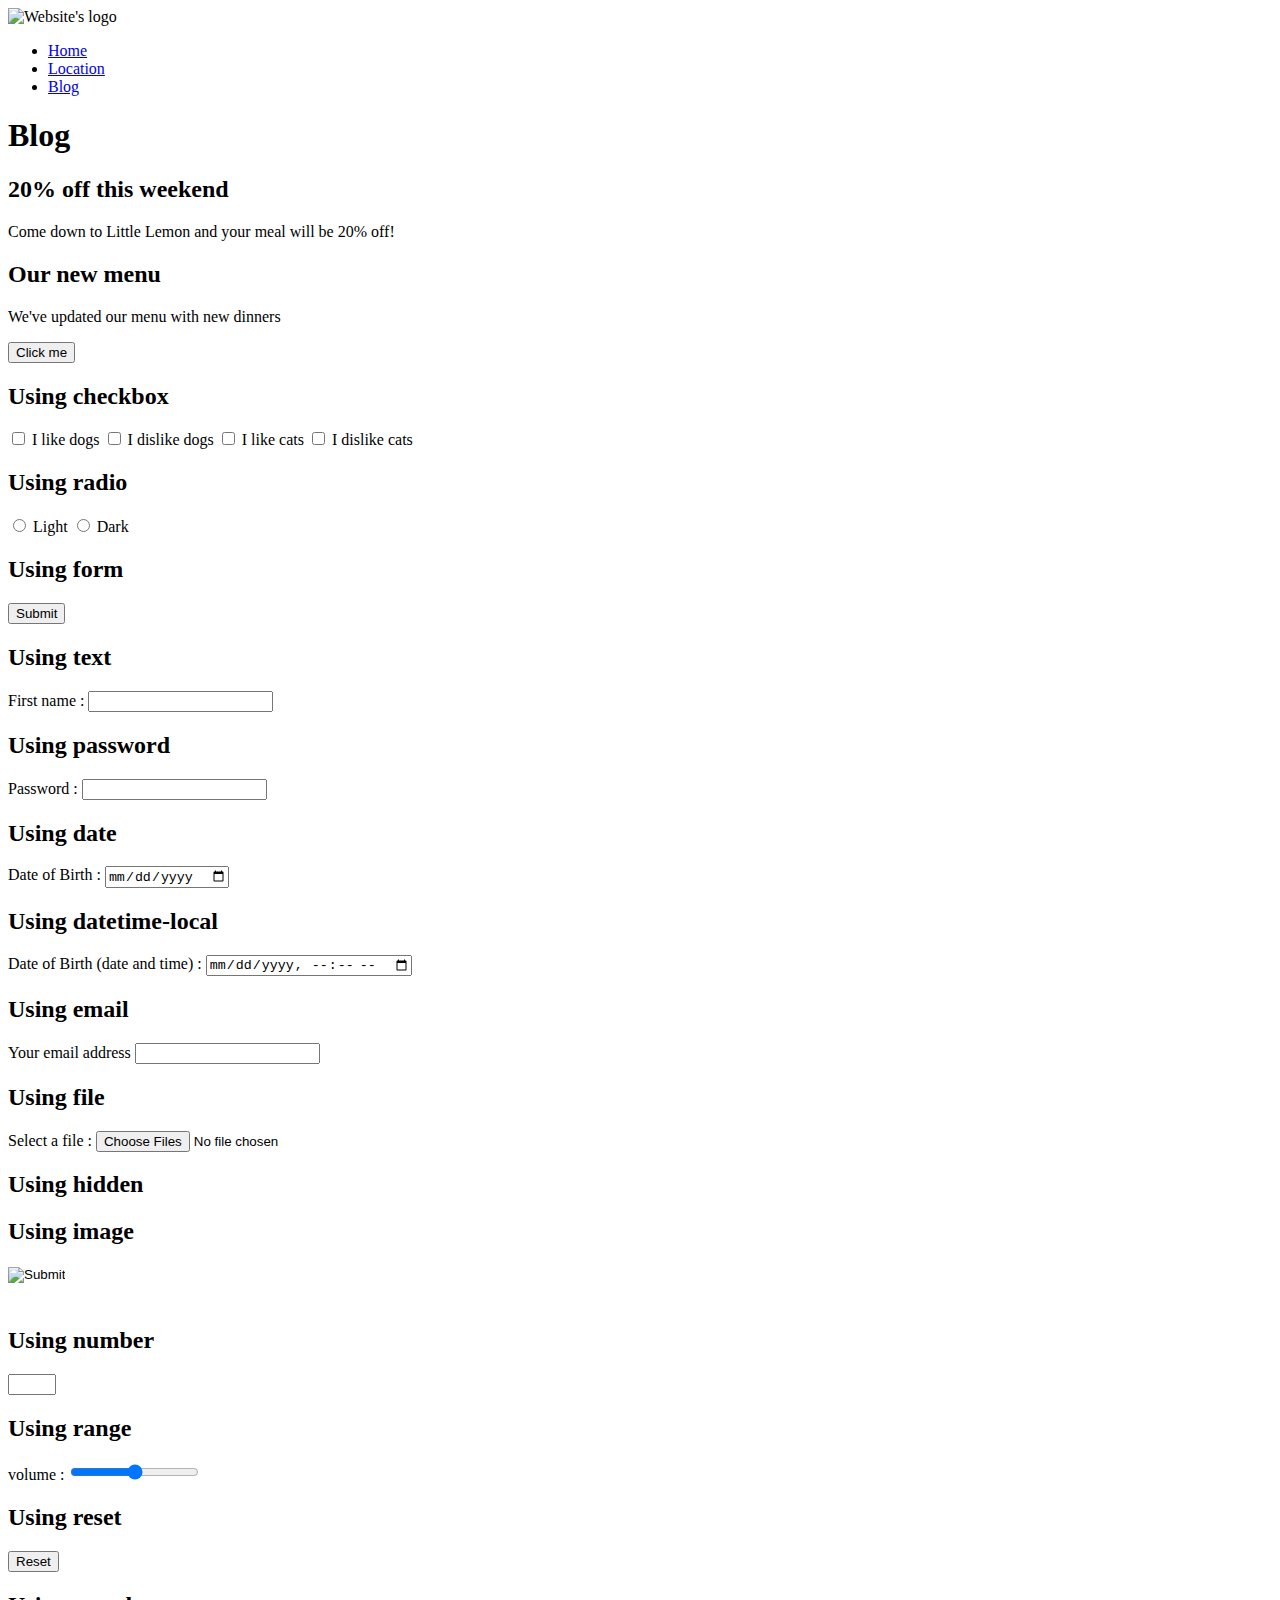
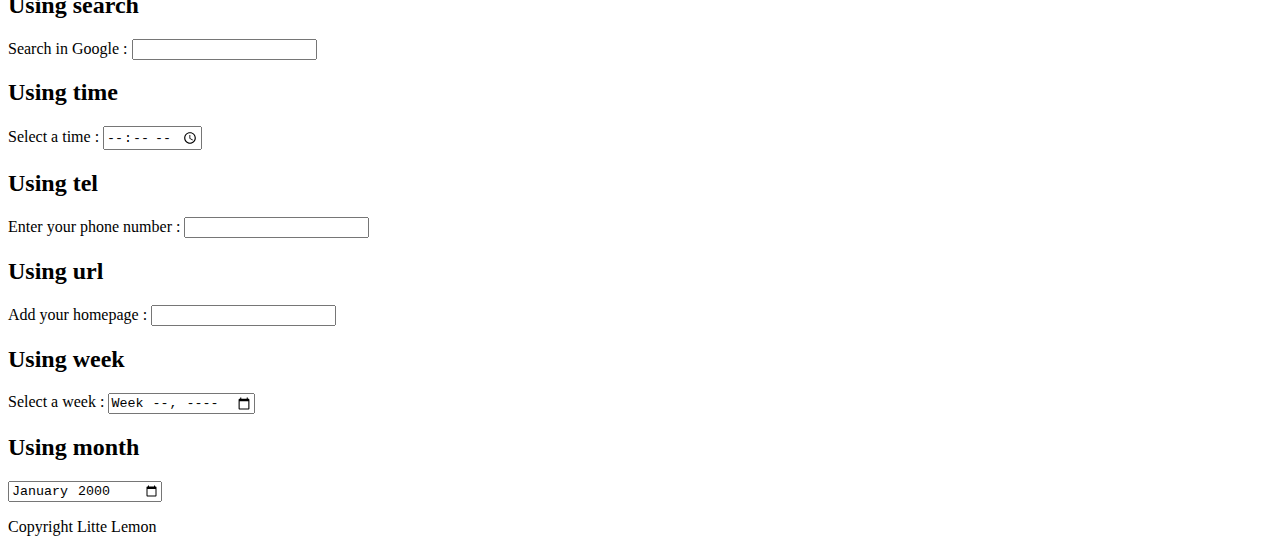
==== html/index.html @ a8df1c84 "Adding the three folders" ====
<!DOCTYPE html>
<html lang="en">
<head>
    <meta charset="UTF-8">
    <meta name="viewport" content="width=device-width, initial-scale=1.0">
    <title>Little Lemon</title>
    <link rel="stylesheet" href="style.css">
</head>
<body>
    <header>
        <img src="img/log.png" alt="Website's logo">
    </header>
    <nav>
        <ul>
            <li><a href="index.html">Home</a></li>
            <li><a href="location.html">Location</a></li>
            <li><a href="blog.html">Blog</a></li>
        </ul>
    </nav>
    <main>
        <h1>Blog</h1>
        <article>
            <h2>20% off this weekend</h2>
            <p>Come down to Little Lemon and your meal will be 20% off!</p>
        </article>
        <article>
            <h2>Our new menu</h2>
            <p>We've updated our menu with new dinners </p>
        </article>
        <input type="button" value="Click me" onclick="msg()"/>
        <h2>Using checkbox</h2>
        <input type="checkbox" name="dg" id="dog" value="Dog">
        <label for="dog">I like dogs</label>
        <input type="checkbox" name="dg" id="dogl" value="Dog">
        <label for="dogl">I dislike dogs</label>
        <input type="checkbox" name="ct" id="cat" value="Cat">
        <label for="cat">I like cats</label>
        <input type="checkbox"name="ct" id="catl" value="Cat">
        <label for="catl">I dislike cats</label>
        <h2>Using radio</h2>
        <input type="radio" name="light" id="theme" value="Light">
        <label for="light">Light</label>
        <input type="radio" name="theme" id="dark" value="Dark">
        <label for="dark">Dark</label>
        <h2>Using form</h2>
        <form action="https://google.com" method="POST">
            <input type="submit" value="Submit">
        </form>
        <h2>Using text</h2>
        <label for="fname">First name :</label>
        <input type="text" name="name" id="fname" pattern="[A-Z][a-z]">
        <h2>Using password</h2>
        <label for="pwd">Password :</label>
        <input type="password" name="password" id="pwd">
        <h2>Using date</h2>
        <label for="dob">Date of Birth :</label>
        <input type="date" name="date of birth" id="dob">
        <h2>Using datetime-local</h2>
        <label for="birthdaytime">Date of Birth (date and time) :</label>
        <input type="datetime-local" name="birthday" id="birthdaytime">
        <h2>Using email</h2>
        <label for="mail">Your email address</label>
        <input type="email" name="email input" id="mail" >
        <h2>Using file</h2>
        <label for="myfile">Select a file :</label>
        <input type="file" name="select file" id="myfile" accept=".jpg,.png" multiple>
        <h2>Using hidden</h2>
        <input type="hidden" name="hide item" id="custId" value="3487">
        <h2>Using image</h2>
        <input type="image" src="processor.jpg" name="quantity" min="1" max="5" height="40">
        <h2>Using number</h2>
        <input type="number" name="quantity" id="numb" min="1" max="5">
        <h2>Using range</h2>
        <label for="volume">volume :</label>
        <input type="range" name="range input" id="volume" min="0" max="10">
        <h2>Using reset</h2>
        <input type="reset">
        <h2>Using search</h2>
        <label for="gsearch">Search in Google :</label>
        <input type="search" name="google searching" id="gsearch">
        <h2>Using time</h2>
        <label for="appt">Select a time :</label>
        <input type="time" name="select time" id="appt">
        <h2>Using tel</h2>
        <label for="phone">Enter your phone number :</label>
        <input type="tel" name="phone" id="phone" pattern="[+]{1}[0-9]{11,14}">
        <h2>Using url</h2>
        <label for="homepage">Add your homepage :</label>
        <input type="url" id="homepage" name="homepage" />
        <h2>Using week</h2>
        <label for="week">Select a week :</label>
        <input type="week" id="week" name="week">
        <h2>Using month</h2>
        <label for="bdaymonth"></label>
        <input type="month" id="bdaymonth" name="month" min="1990-01" value="2000-01">

    </main>
    <footer>
        <p>Copyright Litte Lemon</p>
    </footer>
    <script src="script.js"></script>
</body>
</html>
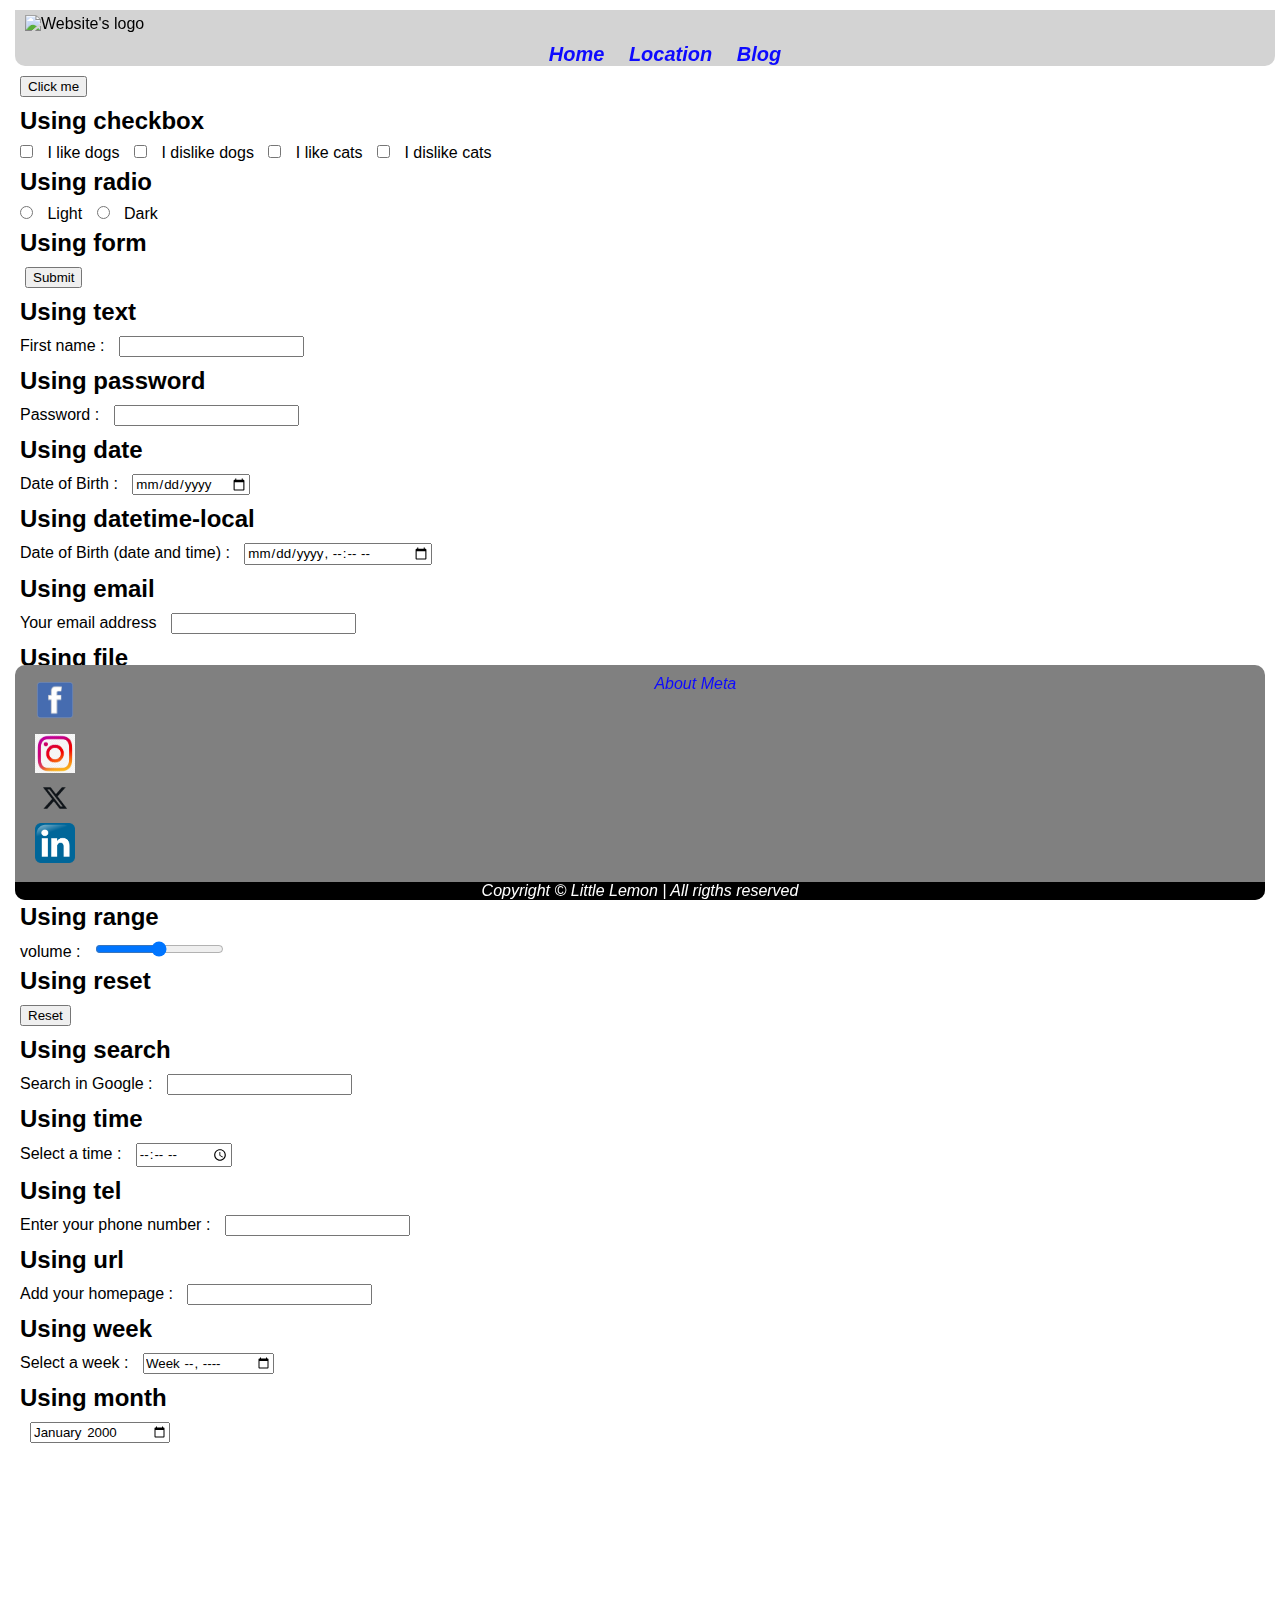
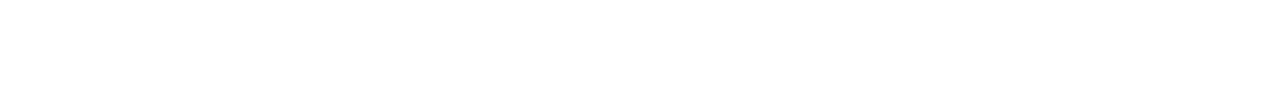
==== commit 928a14f2: "Adding some files and styles" ====
--- a/html/index.html
+++ b/html/index.html
@@ -4,29 +4,22 @@
     <meta charset="UTF-8">
     <meta name="viewport" content="width=device-width, initial-scale=1.0">
     <title>Little Lemon</title>
-    <link rel="stylesheet" href="style.css">
+    <link rel="stylesheet" href="../styles/style.css">
 </head>
 <body>
-    <header>
-        <img src="img/log.png" alt="Website's logo">
-    </header>
-    <nav>
-        <ul>
-            <li><a href="index.html">Home</a></li>
-            <li><a href="location.html">Location</a></li>
-            <li><a href="blog.html">Blog</a></li>
-        </ul>
-    </nav>
+    <div class="header">
+        <header>
+            <img src="img/log.png" alt="Website's logo">
+        </header>
+        <nav>
+            <ul>
+                <li><a href="index.html">Home</a></li>
+                <li><a href="location.html">Location</a></li>
+                <li><a href="blog.html">Blog</a></li>
+            </ul>
+        </nav>
+    </div>
     <main>
-        <h1>Blog</h1>
-        <article>
-            <h2>20% off this weekend</h2>
-            <p>Come down to Little Lemon and your meal will be 20% off!</p>
-        </article>
-        <article>
-            <h2>Our new menu</h2>
-            <p>We've updated our menu with new dinners </p>
-        </article>
         <input type="button" value="Click me" onclick="msg()"/>
         <h2>Using checkbox</h2>
         <input type="checkbox" name="dg" id="dog" value="Dog">
@@ -38,12 +31,12 @@
         <input type="checkbox"name="ct" id="catl" value="Cat">
         <label for="catl">I dislike cats</label>
         <h2>Using radio</h2>
-        <input type="radio" name="light" id="theme" value="Light">
+        <input type="radio" name="theme" id="theme" value="Light">
         <label for="light">Light</label>
         <input type="radio" name="theme" id="dark" value="Dark">
         <label for="dark">Dark</label>
         <h2>Using form</h2>
-        <form action="https://google.com" method="POST">
+        <form>
             <input type="submit" value="Submit">
         </form>
         <h2>Using text</h2>
@@ -96,8 +89,19 @@
 
     </main>
     <footer>
-        <p>Copyright Litte Lemon</p>
+        <div class="footer-content">
+            <div class="social-media">
+                <a href="https://facebook.com" target="_blank" title="Notre page Facebook"><img src="../img/facebook.png" alt="Facebook's logo"></a><br/>
+                <a href="https://instagram.com" target="_blank" title="Notre compte Instagram"><img src="../img/instagram.png" alt="Instagram's logo"></a><br/>
+                <a href="https://x.com" target="_blank" title="Notre compte Twitter"><img src="../img/X-Logo.png" alt="Twitter's logo"></a><br/>
+                <a href="https://linkedin.com" target="_blank" title="Notre compte LinkedIn"><img src="../img/linkedin.png" alt="LinkedIn's logo"></a>
+            </div>
+            <div class="privacy">
+                <a href="https://meta.com">About Meta</a>
+            </div>
+        </div>
+        <p>Copyright &copy; Little Lemon | All rigths reserved</p>
     </footer>
-    <script src="script.js"></script>
+    <script src="../js/script.js"></script>
 </body>
 </html>--- a/styles/style.css
+++ b/styles/style.css
@@ -0,0 +1,92 @@
+* {
+    margin: 5px;
+    /* padding: 2px; */
+    font-family: Verdana, Tahoma, sans-serif;
+}
+
+a {
+    text-decoration: none;
+    font-style: italic;
+    color: rgb(14, 10, 255);
+    font-weight: lighter;
+}
+
+/* header img {
+    position: top left fixed;
+    width: 50px;
+    height: 50px;
+} */
+header {
+    position: relative;
+    top: 0;
+    left: 0;
+    right: 0;
+}
+
+.header  {
+    position: sticky;
+    top: 0;
+    left: 15px;
+    width: 100%;
+    height: 50%;
+    background: lightgray;
+    border-radius: 0px 0px 10px 10px;
+}
+
+nav {
+    text-align: center;
+}
+
+ul li {
+    text-align: justify;
+    display: inline;
+    justify-content: center;
+    /* text-decoration: solid underline 3px rgb(14, 10, 255); */
+    font-weight: 900;
+    font-size: 20px;
+}
+
+ul li:visited {
+    color: rgb(14, 10, 255);
+}
+
+ul li:hover {
+    font-size: 22px;
+    transition: 1000ms;
+    color: rgb(61, 176, 243);
+}
+
+.footer-content{
+    display: inline-flex;
+    flex-direction: row;
+    align-items: stretch;
+    justify-content: center;
+}
+
+.social-media, .privacy {
+    width: 48vw;
+}
+
+.social-media img {
+    width: 40px;
+    /* height: 40px; */
+}
+
+footer {
+    position: sticky;
+    bottom: 0;
+    left: 15px;
+    right: 15px;
+    background-color: grey;
+    padding: 0;
+    border-radius: 10px;
+}
+
+footer p {
+    margin: 0;
+    font-style: italic;
+    text-align: center;
+    color: #fff;
+    background: #000;
+    border-radius: 0px 0px 10px 10px;
+}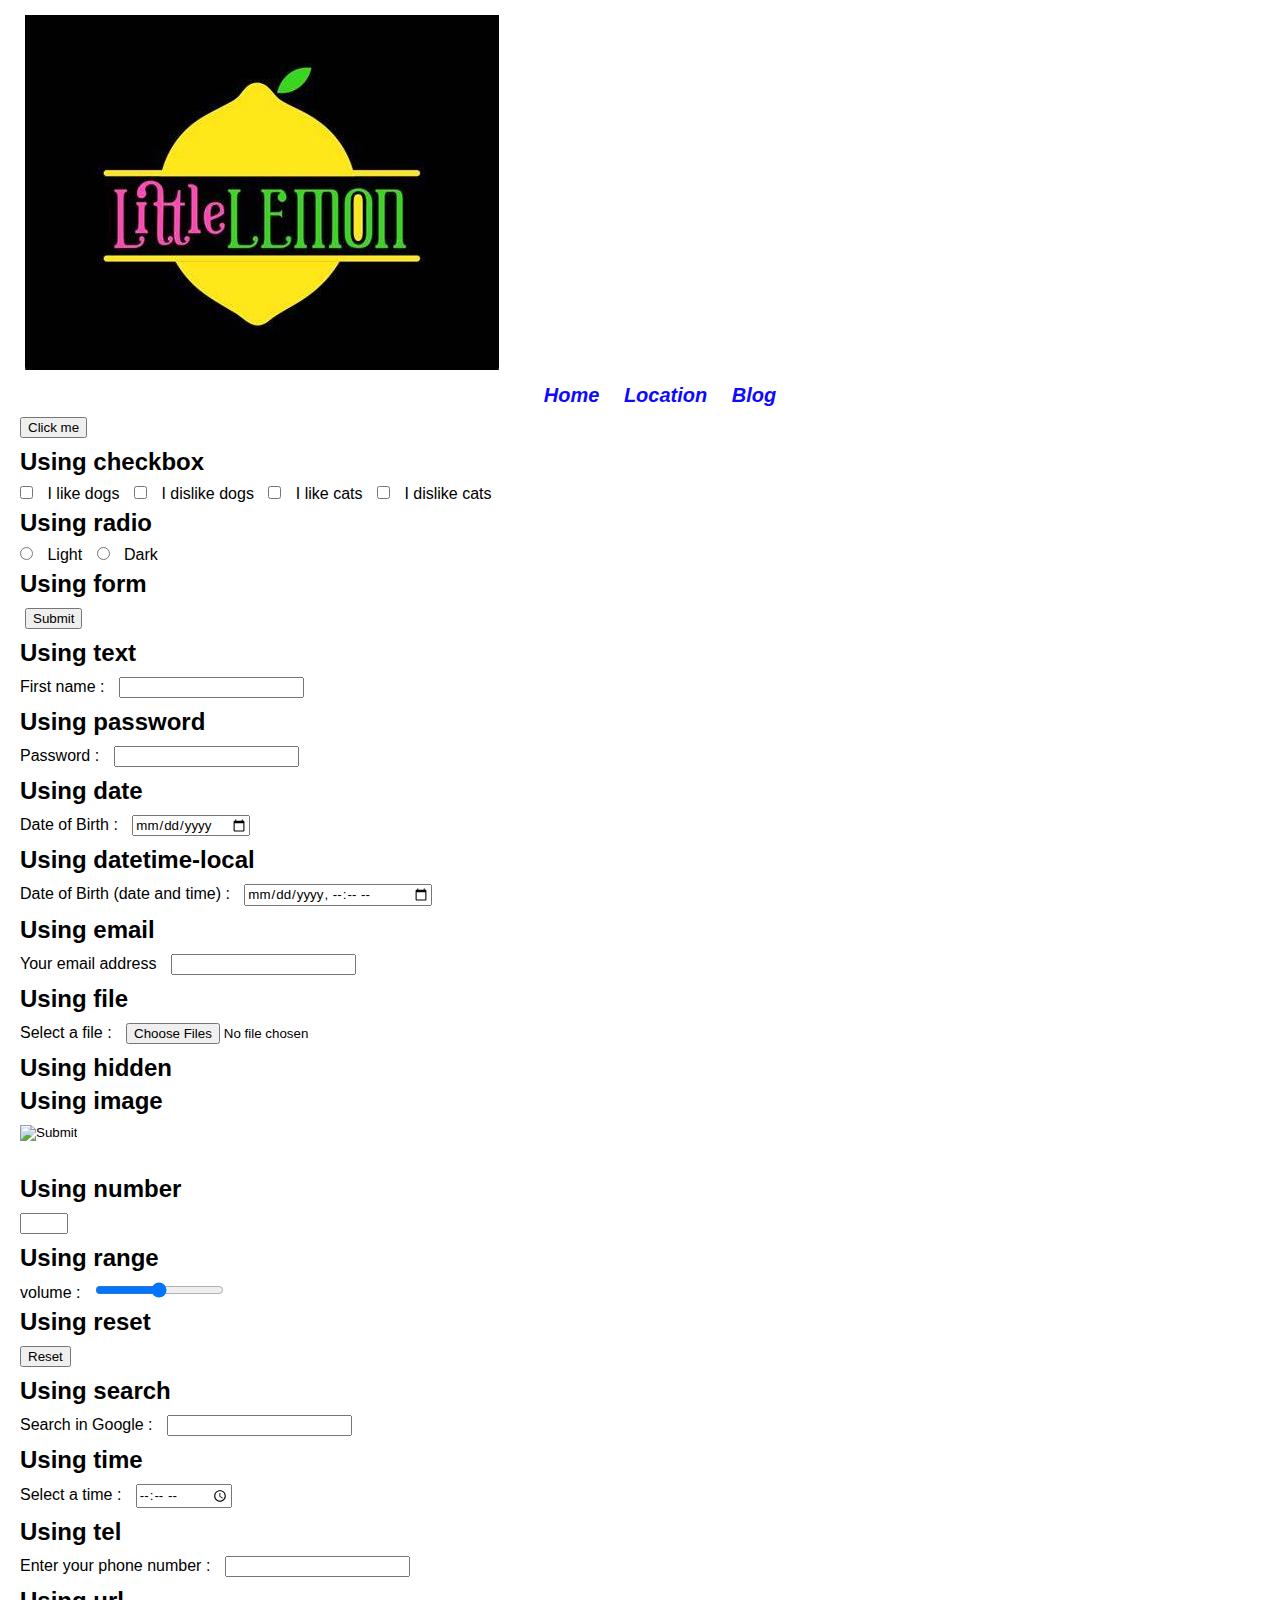
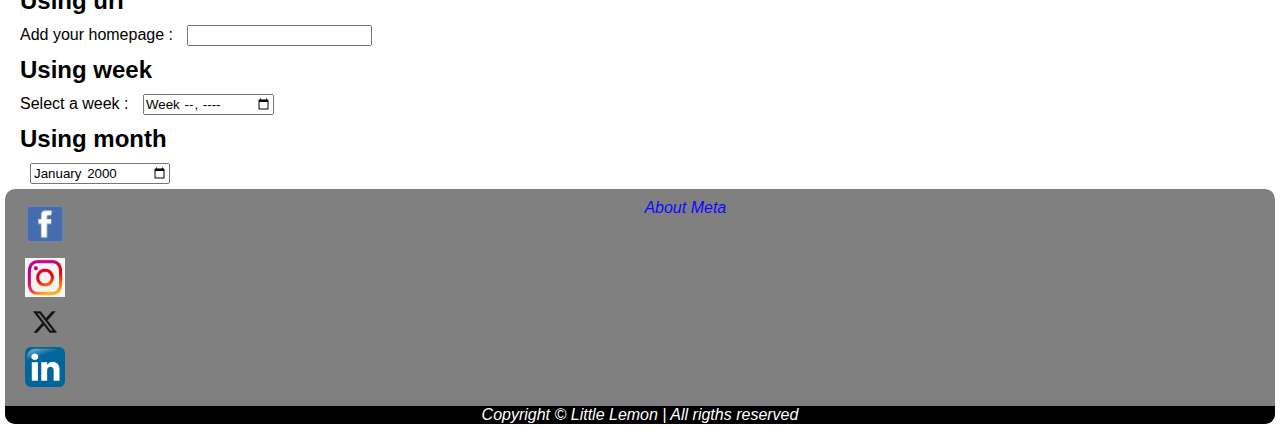
==== commit 81c2d48d: "Adding some images and styles" ====
--- a/html/index.html
+++ b/html/index.html
@@ -9,7 +9,7 @@
 <body>
     <div class="header">
         <header>
-            <img src="img/log.png" alt="Website's logo">
+            <img src="../img/little_lemon_logo.jpeg" alt="Website's logo">
         </header>
         <nav>
             <ul>
--- a/styles/style.css
+++ b/styles/style.css
@@ -1,6 +1,5 @@
 * {
     margin: 5px;
-    /* padding: 2px; */
     font-family: Verdana, Tahoma, sans-serif;
 }
 
@@ -11,28 +10,6 @@
     font-weight: lighter;
 }
 
-/* header img {
-    position: top left fixed;
-    width: 50px;
-    height: 50px;
-} */
-header {
-    position: relative;
-    top: 0;
-    left: 0;
-    right: 0;
-}
-
-.header  {
-    position: sticky;
-    top: 0;
-    left: 15px;
-    width: 100%;
-    height: 50%;
-    background: lightgray;
-    border-radius: 0px 0px 10px 10px;
-}
-
 nav {
     text-align: center;
 }
@@ -41,7 +18,6 @@
     text-align: justify;
     display: inline;
     justify-content: center;
-    /* text-decoration: solid underline 3px rgb(14, 10, 255); */
     font-weight: 900;
     font-size: 20px;
 }
@@ -73,17 +49,14 @@
 }
 
 footer {
-    position: sticky;
-    bottom: 0;
-    left: 15px;
-    right: 15px;
+    margin: -5px;
+    padding: 0;
     background-color: grey;
-    padding: 0;
     border-radius: 10px;
 }
 
 footer p {
-    margin: 0;
+    margin: 0px;
     font-style: italic;
     text-align: center;
     color: #fff;
